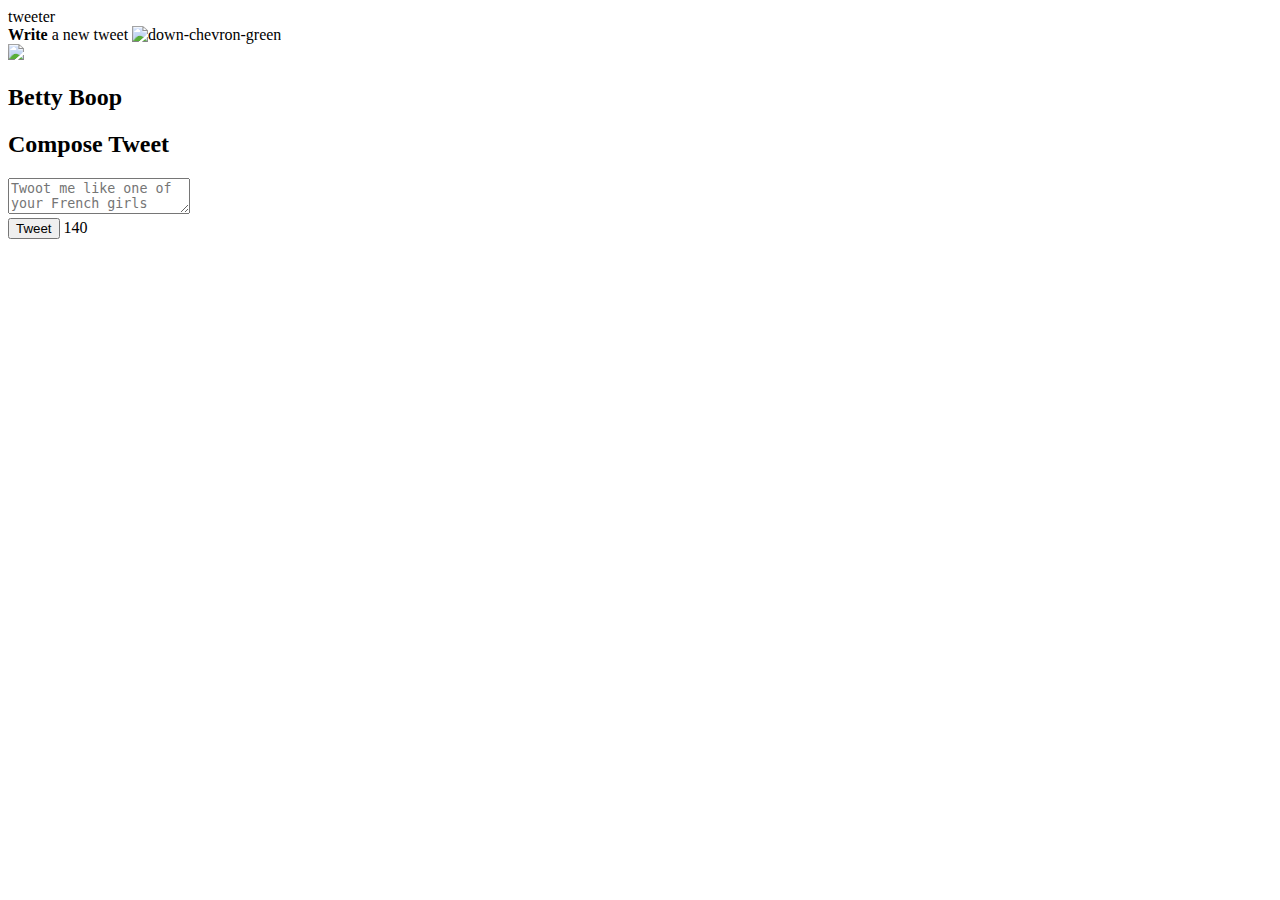
==== public/index.html @ 74df6e4e "Implement responsive design, 2 breakpoints tablet, desktop" ====
<!DOCTYPE html>
<html lang="en">
  <head>
    <!-- Responsive design -->
    <meta name='viewport' content='width=device-width, initial-scale=1.0, maximum-scale=1.0' />

    <!-- Meta Information -->
    <title>Tweeter - Home Page</title>

    <!-- External CSS -->
    <link rel="stylesheet" href="https://cdnjs.cloudflare.com/ajax/libs/normalize/8.0.1/normalize.min.css" type="text/css" />

    <link rel="preconnect" href="https://fonts.gstatic.com">
    <link href="https://fonts.googleapis.com/css2?family=Bungee&family=Source+Sans+Pro:ital,wght@0,300;0,400;0,700;1,300;1,400;1,700&display=swap" rel="stylesheet"> 

    <!-- App CSS -->
    <link rel="stylesheet" href="/styles/layout.css" type="text/css" />
    <link rel="stylesheet" href="/styles/nav.css" type="text/css" />
    <link rel="stylesheet" href="/styles/header.css" type="text/css">
    <link rel="stylesheet" href="/styles/new-tweet.css" type="text/css">
    <link rel="stylesheet" href="/styles/tweets.css" type="text/css">
    <link rel="stylesheet" href="/styles/large-screen-layouts.css" type="text/css">

    <!-- External JS -->
    <script src="https://ajax.googleapis.com/ajax/libs/jquery/3.4.1/jquery.min.js"></script>

    <!-- App JS -->
    <script type="text/javascript" src="/scripts/client.js"></script>
    <script type="text/javascript" src="/scripts/composer-char-counter-validator.js"></script>
    <script type="text/javascript" src="/scripts/composer-toggler.js"></script>
    <script type="text/javascript" src="/scripts/textarea-auto-resize.js"></script>
  </head>

  <body>
    <!-- Top nav bar (fixed) -->
    <nav>
      <span id="tweeter-logo">tweeter</span>
      <div id="navbar-right-side">
          <span><strong>Write</strong> a new tweet</span>
          <img id="composer-toggler" src="/images/down-chevron-green.png" alt="down-chevron-green">
      </div>
    </nav>

    <!-- Header (profile avatar and name) content -->
    <header>
      <div id="avatar-header">
        <img src="/images/profile-hex.png"> 
        <h2>Betty Boop</h2>
      </div>
    </header>
  
    <!-- Page-specific (main) content here -->
    <main class="container">
      <!-- Compose New Tweet section -->
      <section class="new-tweet">
        <h2>Compose Tweet</h2>
        <form action="/tweets/" method="POST">
          <label for="tweet-text"></label>
          <textarea name="text" id="tweet-text" placeholder="Twoot me like one of your French girls"></textarea>
          <label for="tweet-text" id="tweet-validation-msg"></label>
          <footer>
            <button type="submit">Tweet</button>
            <output name="counter" class="counter" for="tweet-text">140</output>
          </footer>
        </form>
      </section>

      <!-- Display Tweets feed section (filled dynamically) -->
      <section id="tweets-container">
      </section>
    </main>
  </body>
</html>
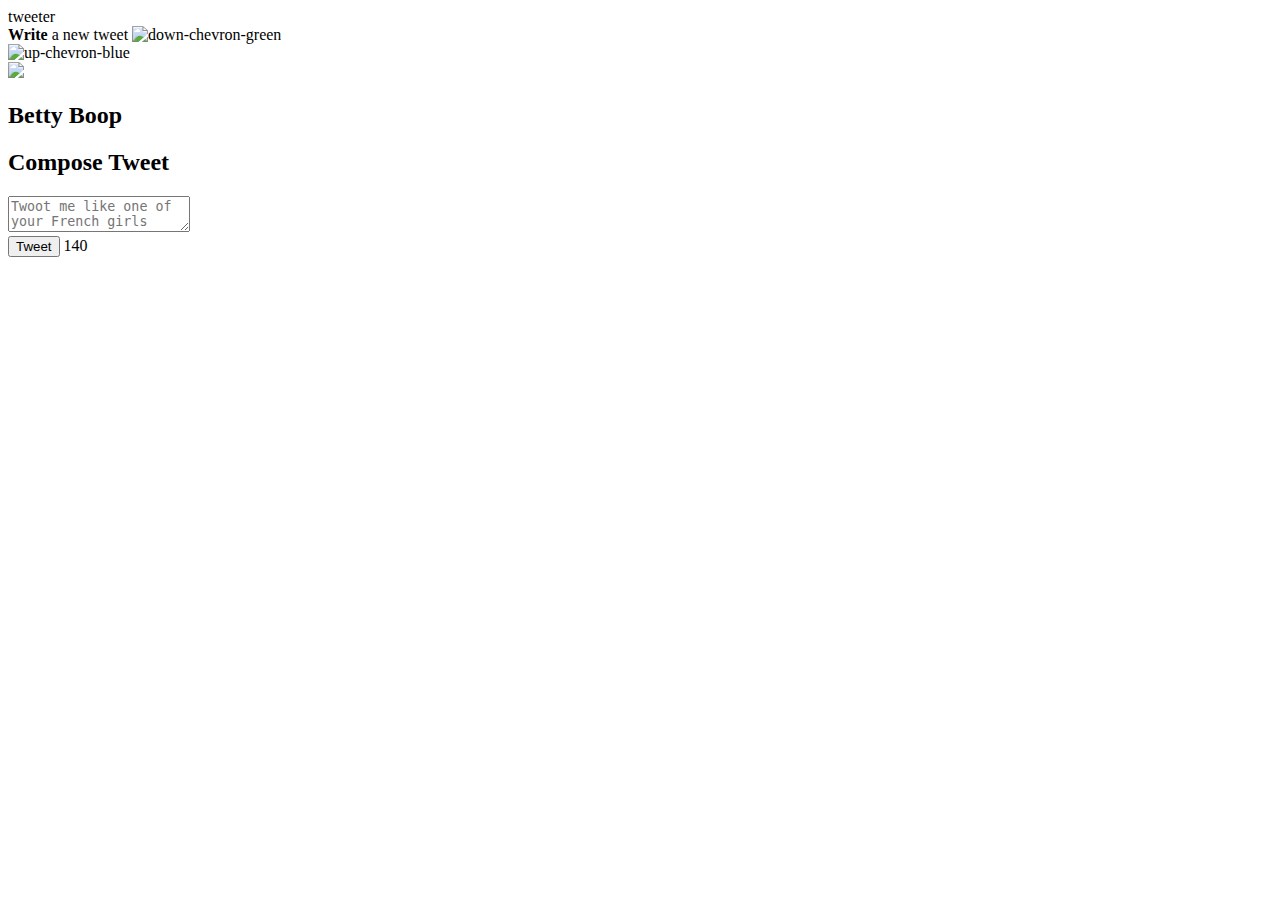
==== commit 5c32a032: "Complete scroll-to-top functionality" ====
--- a/public/index.html
+++ b/public/index.html
@@ -1,9 +1,6 @@
 <!DOCTYPE html>
 <html lang="en">
   <head>
-    <!-- Responsive design -->
-    <meta name='viewport' content='width=device-width, initial-scale=1.0, maximum-scale=1.0' />
-
     <!-- Meta Information -->
     <title>Tweeter - Home Page</title>
 
@@ -19,15 +16,14 @@
     <link rel="stylesheet" href="/styles/header.css" type="text/css">
     <link rel="stylesheet" href="/styles/new-tweet.css" type="text/css">
     <link rel="stylesheet" href="/styles/tweets.css" type="text/css">
-    <link rel="stylesheet" href="/styles/large-screen-layouts.css" type="text/css">
 
     <!-- External JS -->
     <script src="https://ajax.googleapis.com/ajax/libs/jquery/3.4.1/jquery.min.js"></script>
 
     <!-- App JS -->
     <script type="text/javascript" src="/scripts/client.js"></script>
-    <script type="text/javascript" src="/scripts/composer-char-counter-validator.js"></script>
-    <script type="text/javascript" src="/scripts/composer-toggler.js"></script>
+    <script type="text/javascript" src="/scripts/composer-char-count-validate.js"></script>
+    <script type="text/javascript" src="/scripts/composer.js"></script>
     <script type="text/javascript" src="/scripts/textarea-auto-resize.js"></script>
   </head>
 
@@ -35,11 +31,14 @@
     <!-- Top nav bar (fixed) -->
     <nav>
       <span id="tweeter-logo">tweeter</span>
-      <div id="navbar-right-side">
+      <div class="navbar-right-side composer-toggler">
           <span><strong>Write</strong> a new tweet</span>
-          <img id="composer-toggler" src="/images/down-chevron-green.png" alt="down-chevron-green">
+          <img src="/images/down-chevron-green.png" alt="down-chevron-green">
       </div>
     </nav>
+
+    <!-- Scroll-to-top floating button -->
+      <img id="scroll-to-top" src="/images/up-chevron-blue.png" alt="up-chevron-blue">
 
     <!-- Header (profile avatar and name) content -->
     <header>
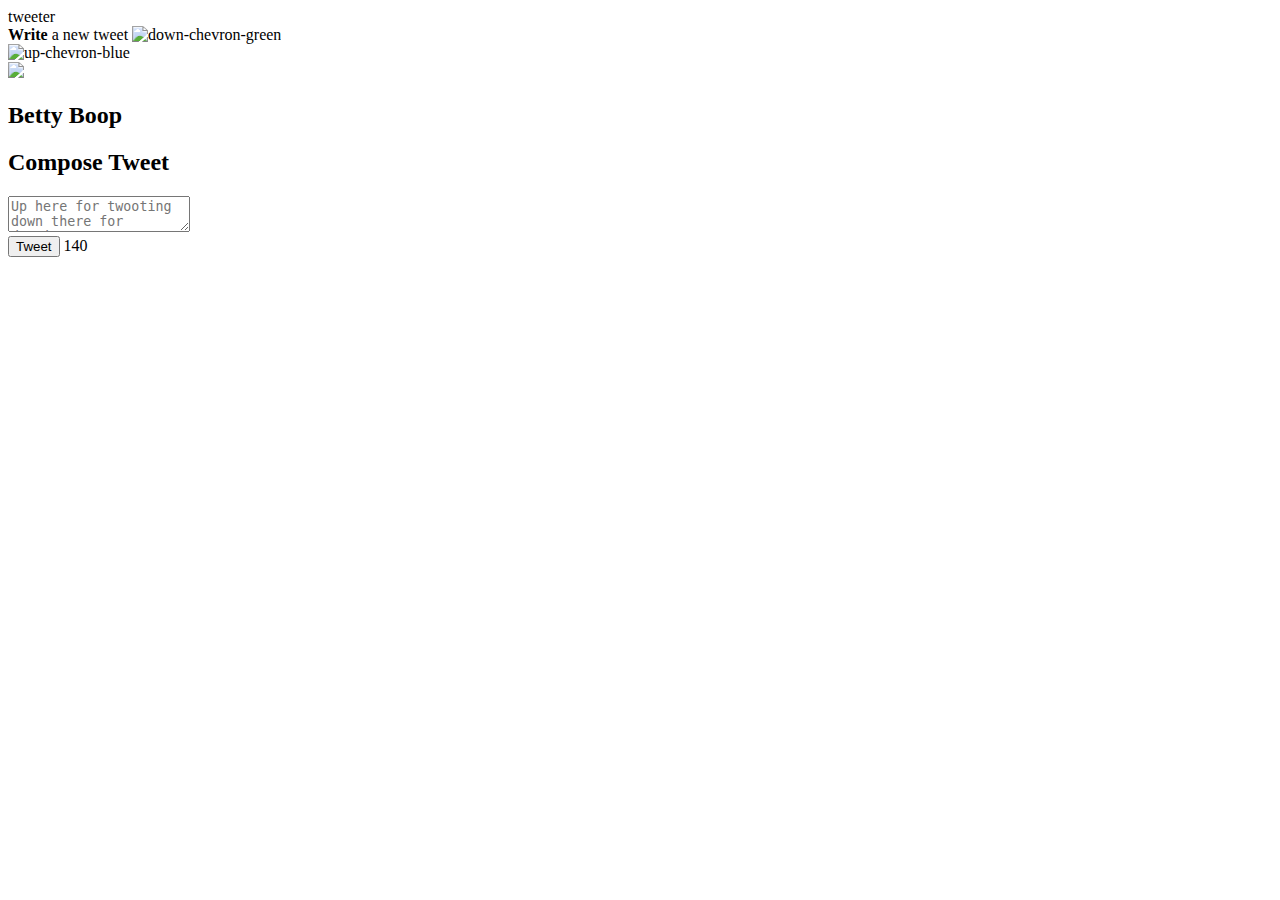
==== commit 83dd76c8: "Replace placeholder text, capture sceenshots" ====
--- a/public/index.html
+++ b/public/index.html
@@ -1,6 +1,9 @@
 <!DOCTYPE html>
 <html lang="en">
   <head>
+    <!-- Responsive design -->
+    <meta name='viewport' content='width=device-width, initial-scale=1.0, maximum-scale=1.0' />
+
     <!-- Meta Information -->
     <title>Tweeter - Home Page</title>
 
@@ -16,6 +19,7 @@
     <link rel="stylesheet" href="/styles/header.css" type="text/css">
     <link rel="stylesheet" href="/styles/new-tweet.css" type="text/css">
     <link rel="stylesheet" href="/styles/tweets.css" type="text/css">
+    <link rel="stylesheet" href="/styles/large-screen-layouts.css" type="text/css">
 
     <!-- External JS -->
     <script src="https://ajax.googleapis.com/ajax/libs/jquery/3.4.1/jquery.min.js"></script>
@@ -31,14 +35,14 @@
     <!-- Top nav bar (fixed) -->
     <nav>
       <span id="tweeter-logo">tweeter</span>
-      <div class="navbar-right-side composer-toggler">
+      <div id="navbar-right-side">
           <span><strong>Write</strong> a new tweet</span>
-          <img src="/images/down-chevron-green.png" alt="down-chevron-green">
+          <img src="/images/down-arrow.png" alt="down-chevron-green">
       </div>
     </nav>
 
     <!-- Scroll-to-top floating button -->
-      <img id="scroll-to-top" src="/images/up-chevron-blue.png" alt="up-chevron-blue">
+      <img id="scroll-to-top" src="/images/up-arrow2.png" alt="up-chevron-blue">
 
     <!-- Header (profile avatar and name) content -->
     <header>
@@ -55,11 +59,11 @@
         <h2>Compose Tweet</h2>
         <form action="/tweets/" method="POST">
           <label for="tweet-text"></label>
-          <textarea name="text" id="tweet-text" placeholder="Twoot me like one of your French girls"></textarea>
+          <textarea name="text" id="tweet-text" placeholder="Up here for twooting down there for dancing"></textarea>
           <label for="tweet-text" id="tweet-validation-msg"></label>
           <footer>
             <button type="submit">Tweet</button>
-            <output name="counter" class="counter" for="tweet-text">140</output>
+            <output name="counter" id="counter" for="tweet-text">140</output>
           </footer>
         </form>
       </section>
